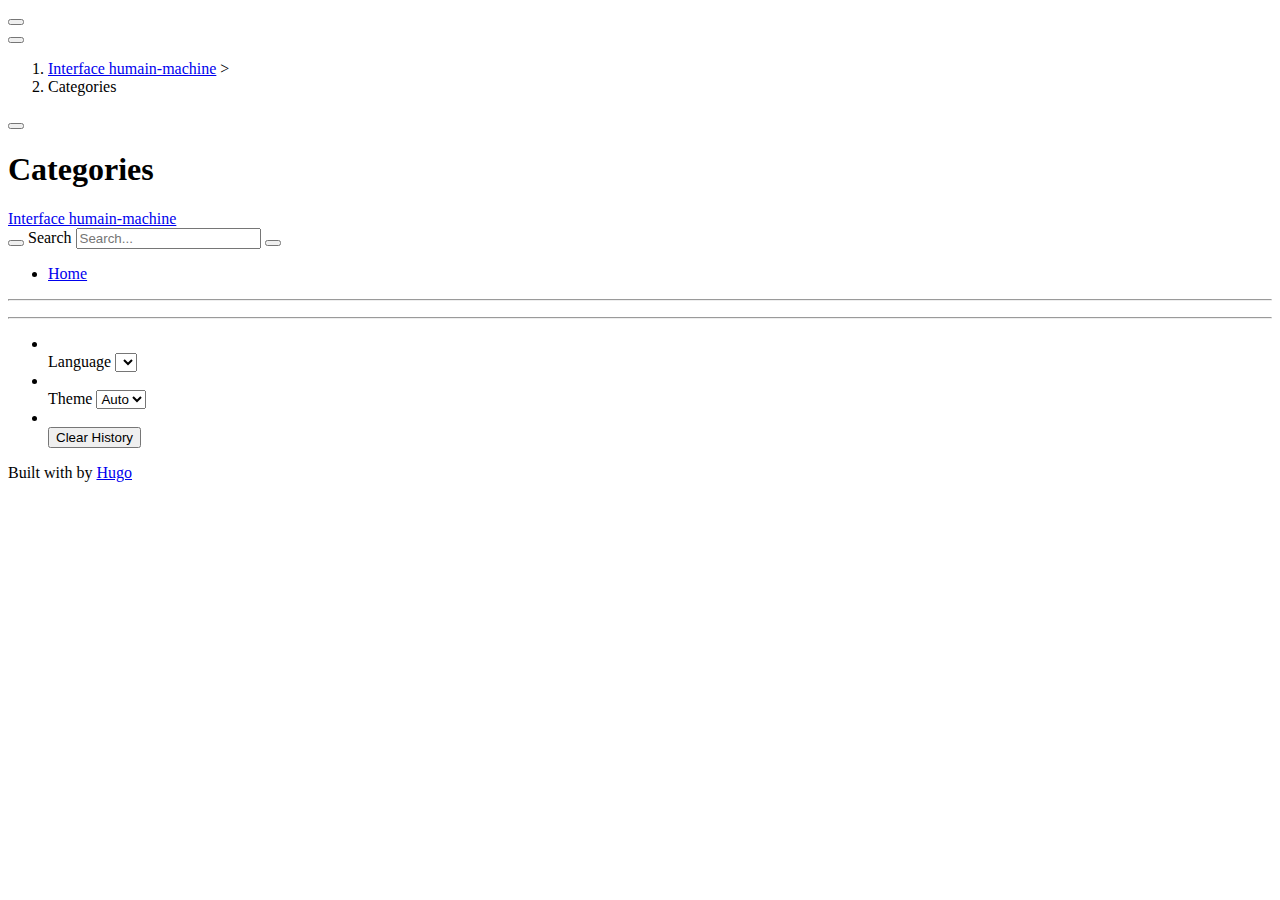
==== public/categories/index.html @ ad44f161 "Ajout premier site statique hugo" ====
<!DOCTYPE html>
<html lang="en-us" dir="ltr" itemscope itemtype="http://schema.org/Article" data-r-output-format="html">
  <head>
    <meta charset="utf-8">
    <meta name="viewport" content="height=device-height, width=device-width, initial-scale=1.0, minimum-scale=1.0">
    <meta name="generator" content="Hugo 0.144.2">
    <meta name="generator" content="Relearn 7.4.0+942fa83318bb9ac25455cbaae8ab764f90507bfb">
    <meta name="description" content="">
    <meta name="author" content="">
    <meta name="twitter:card" content="summary">
    <meta name="twitter:title" content="Categories :: Interface humain-machine">
    <meta property="og:url" content="https://cegepmv.github.io/420-411/categories/index.html">
    <meta property="og:site_name" content="Interface humain-machine">
    <meta property="og:title" content="Categories :: Interface humain-machine">
    <meta property="og:locale" content="en_us">
    <meta property="og:type" content="website">
    <meta itemprop="name" content="Categories :: Interface humain-machine">
    <title>Categories :: Interface humain-machine</title>
    <link href="/420-411/categories/index.xml" rel="alternate" type="application/rss+xml" title="Categories :: Interface humain-machine">
    <link href="/420-411/css/fontawesome-all.min.css?1739987843" rel="stylesheet" media="print" onload="this.media='all';this.onload=null;"><noscript><link href="/420-411/css/fontawesome-all.min.css?1739987843" rel="stylesheet"></noscript>
    <link href="/420-411/css/auto-complete.css?1739987843" rel="stylesheet" media="print" onload="this.media='all';this.onload=null;"><noscript><link href="/420-411/css/auto-complete.css?1739987843" rel="stylesheet"></noscript>
    <link href="/420-411/css/perfect-scrollbar.min.css?1739987843" rel="stylesheet">
    <link href="/420-411/css/theme.min.css?1739987843" rel="stylesheet">
    <link href="/420-411/css/format-html.min.css?1739987843" rel="stylesheet" id="R-format-style">
    <script>
      window.relearn = window.relearn || {};
      window.relearn.relBasePath='..';
      window.relearn.relBaseUri='..\/..';
      window.relearn.absBaseUri='https:\/\/cegepmv.github.io\/420-411';
      window.relearn.min = `.min`;
      window.relearn.disableAnchorCopy=false;
      window.relearn.disableAnchorScrolling=false;
      window.relearn.enableBlockCodeWrap=true;
      window.relearn.disableInlineCopyToClipboard=false;
      // variant stuff
      window.relearn.themevariants = [ 'auto' ];
      window.relearn.customvariantname = "my-custom-variant";
      window.relearn.changeVariant = function(variant) {
        var oldVariant = document.documentElement.dataset.rThemeVariant;
        window.localStorage.setItem(window.relearn.absBaseUri + "/variant", variant);
        document.documentElement.dataset.rThemeVariant = variant;
        if (oldVariant != variant) {
          document.dispatchEvent( new CustomEvent('themeVariantLoaded', { detail: { variant, oldVariant } }) );
        }
      }
      window.relearn.markVariant = function() {
        var variant = window.localStorage.getItem(window.relearn.absBaseUri + "/variant");
        var select = document.querySelector("#R-select-variant");
        if (select) {
          select.value = variant;
        }
      }
      window.relearn.initVariant = function() {
        var variant = window.localStorage.getItem(window.relearn.absBaseUri + "/variant") ?? "";
        if( variant == window.relearn.customvariantname ){
        }else if( !variant || !window.relearn.themevariants.includes(variant) ){
          variant = window.relearn.themevariants[0];
          window.localStorage.setItem(window.relearn.absBaseUri + "/variant", variant);
        }
        document.documentElement.dataset.rThemeVariant = variant;
      }
      window.relearn.initVariant();
      window.relearn.markVariant();
      // translations
      window.T_Copy_to_clipboard = `Copy to clipboard`;
      window.T_Copied_to_clipboard = `Copied to clipboard!`;
      window.T_Copy_link_to_clipboard = `Copy link to clipboard`;
      window.T_Link_copied_to_clipboard = `Copied link to clipboard!`;
      window.T_Reset_view = `Reset view`;
      window.T_View_reset = `View reset!`;
      window.T_No_results_found = `No results found for "{0}"`;
      window.T_N_results_found = `{1} results found for "{0}"`;
    </script>
  </head>
  <body class="mobile-support html" data-url="/420-411/categories/index.html">
    <div id="R-body" class="default-animation">
      <div id="R-body-overlay"></div>
      <nav id="R-topbar">
        <div class="topbar-wrapper">
          <div class="topbar-sidebar-divider"></div>
          <div class="topbar-area topbar-area-start" data-area="start">
            <div class="topbar-button topbar-button-sidebar" data-content-empty="disable" data-width-s="show" data-width-m="hide" data-width-l="hide"><button class="topbar-control" onclick="toggleNav()" type="button" title="Menu (CTRL&#43;ALT&#43;n)"><i class="fa-fw fas fa-bars"></i></button>
            </div>
            <div class="topbar-button topbar-button-toc" data-content-empty="hide" data-width-s="show" data-width-m="show" data-width-l="show"><button class="topbar-control" onclick="toggleTopbarFlyout(this)" type="button" title="Table of Contents (CTRL&#43;ALT&#43;t)"><i class="fa-fw fas fa-list-alt"></i></button>
              <div class="topbar-content">
                <div class="topbar-content-wrapper"> 
                </div>
              </div>
            </div>
          </div>
          <ol class="topbar-breadcrumbs breadcrumbs highlightable" itemscope itemtype="http://schema.org/BreadcrumbList">
            <li itemscope itemtype="https://schema.org/ListItem" itemprop="itemListElement" class=""><a itemprop="item" href="/420-411/index.html"><span itemprop="name">Interface humain-machine</span></a><meta itemprop="position" content="1">&nbsp;>&nbsp;</li>
            <li itemscope itemtype="https://schema.org/ListItem" itemprop="itemListElement" class=""><span itemprop="name">Categories</span><meta itemprop="position" content="2"></li>
          </ol>
          <div class="topbar-area topbar-area-end" data-area="end">
            <div class="topbar-button topbar-button-prev" data-content-empty="disable" data-width-s="show" data-width-m="show" data-width-l="show"><a class="topbar-control" href="/420-411/index.html" title="Interface humain-machine (🡐)"><i class="fa-fw fas fa-chevron-left"></i></a>
            </div>
            <div class="topbar-button topbar-button-next" data-content-empty="disable" data-width-s="show" data-width-m="show" data-width-l="show"><span class="topbar-control"><i class="fa-fw fas fa-chevron-right"></i></span>
            </div>
            <div class="topbar-button topbar-button-more" data-content-empty="hide" data-width-s="show" data-width-m="show" data-width-l="show"><button class="topbar-control" onclick="toggleTopbarFlyout(this)" type="button" title="More"><i class="fa-fw fas fa-ellipsis-v"></i></button>
              <div class="topbar-content">
                <div class="topbar-content-wrapper">
                  <div class="topbar-area topbar-area-more" data-area="more">
                  </div>
                </div>
              </div>
            </div>
          </div>
        </div>
      </nav>
      <div id="R-main-overlay"></div>
      <main id="R-body-inner" class="highlightable categories" tabindex="-1">
        <div class="flex-block-wrapper">
<article>
  <header class="headline">
  </header>
<h1 id="categories">Categories</h1>


  <footer class="footline">
  </footer>
</article>
        </div>
      </main>
    </div>
    <aside id="R-sidebar" class="default-animation">
      <div id="R-header-topbar" class="default-animation"></div>
      <div id="R-header-wrapper" class="default-animation">
        <div id="R-header" class="default-animation">
          <a id="R-logo" class="R-default" href="/420-411/index.html">
            <div class="logo-title">Interface humain-machine</div>
          </a>
        </div>
        <script>
          window.index_js_url="/420-411/searchindex.en.js?1739987843";
        </script>
        <search><form action="/420-411/search/index.html" method="get">
          <div class="searchbox default-animation">
            <button class="search-detail" type="submit" title="Search (CTRL+ALT+f)"><i class="fas fa-search"></i></button>
            <label class="a11y-only" for="R-search-by">Search</label>
            <input data-search-input id="R-search-by" name="search-by" class="search-by" type="search" placeholder="Search...">
            <button class="search-clear" type="button" data-search-clear="" title="Clear search"><i class="fas fa-times" title="Clear search"></i></button>
          </div>
        </form></search>
        <script>
          var contentLangs=['en'];
        </script>
        <script src="/420-411/js/auto-complete.js?1739987843" defer></script>
        <script src="/420-411/js/lunr/lunr.min.js?1739987843" defer></script>
        <script src="/420-411/js/lunr/lunr.stemmer.support.min.js?1739987843" defer></script>
        <script src="/420-411/js/lunr/lunr.multi.min.js?1739987843" defer></script>
        <script src="/420-411/js/lunr/lunr.en.min.js?1739987843" defer></script>
        <script src="/420-411/js/search.js?1739987843" defer></script>
      </div>
      <div id="R-homelinks" class="default-animation homelinks">
        <ul>
          <li><a class="padding" href="/420-411/index.html"><i class="fa-fw fas fa-home"></i> Home</a></li>
        </ul>
        <hr class="padding">
      </div>
      <div id="R-content-wrapper" class="highlightable">
        <div id="R-shortcutmenu-home" class="R-sidebarmenu">
          <ul class="enlarge morespace collapsible-menu">
          </ul>
        </div>
        <div class="padding footermargin footerLangSwitch footerVariantSwitch footerVisitedLinks footerFooter showFooter"></div>
        <div id="R-menu-footer">
          <hr class="padding default-animation footerLangSwitch footerVariantSwitch footerVisitedLinks footerFooter showFooter">
          <div id="R-prefooter" class="footerLangSwitch footerVariantSwitch footerVisitedLinks">
            <ul>
              <li id="R-select-language-container" class="footerLangSwitch">
                <div class="padding menu-control">
                  <i class="fa-fw fas fa-language"></i>
                  <span>&nbsp;</span>
                  <div class="control-style">
                    <label class="a11y-only" for="R-select-language">Language</label>
                    <select id="R-select-language" onchange="location = this.querySelector( this.value ).dataset.url;">
                      <option id="R-select-language-en" value="#R-select-language-en" data-url="/420-411/categories/index.html" lang="en-us" selected></option>
                    </select>
                  </div>
                  <div class="clear"></div>
                </div>
              </li>
              <li id="R-select-variant-container" class="footerVariantSwitch">
                <div class="padding menu-control">
                  <i class="fa-fw fas fa-paint-brush"></i>
                  <span>&nbsp;</span>
                  <div class="control-style">
                    <label class="a11y-only" for="R-select-variant">Theme</label>
                    <select id="R-select-variant" onchange="window.relearn.changeVariant( this.value );">
                      <option id="R-select-variant-auto" value="auto" selected>Auto</option>
                    </select>
                  </div>
                  <div class="clear"></div>
                </div>
                <script>window.relearn.markVariant();</script>
              </li>
              <li class="footerVisitedLinks">
                <div class="padding menu-control">
                  <i class="fa-fw fas fa-history"></i>
                  <span>&nbsp;</span>
                  <div class="control-style">
                    <button onclick="clearHistory();">Clear History</button>
                  </div>
                  <div class="clear"></div>
                </div>
              </li>
            </ul>
          </div>
          <div id="R-footer" class="footerFooter showFooter">
            <p>Built with <a href="https://github.com/McShelby/hugo-theme-relearn" title="love"><i class="fas fa-heart"></i></a> by <a href="https://gohugo.io/">Hugo</a></p>
          </div>
        </div>
      </div>
    </aside>
    <script src="/420-411/js/clipboard.min.js?1739987843" defer></script>
    <script src="/420-411/js/perfect-scrollbar.min.js?1739987843" defer></script>
    <script src="/420-411/js/theme.js?1739987843" defer></script>
  </body>
</html>
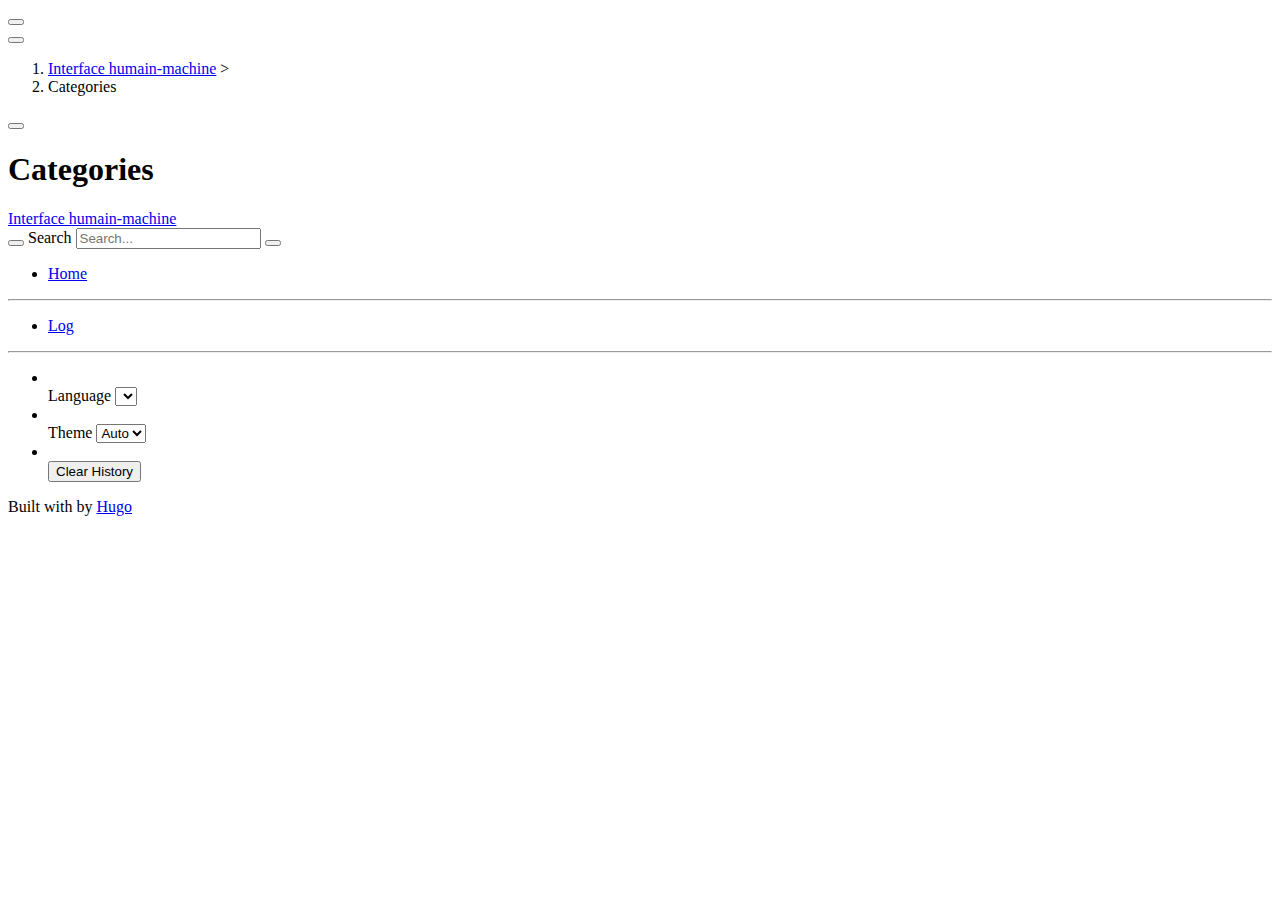
==== commit ede7c3fe: "Nouvelle version hugo" ====
--- a/public/categories/index.html
+++ b/public/categories/index.html
@@ -17,11 +17,11 @@
     <meta itemprop="name" content="Categories :: Interface humain-machine">
     <title>Categories :: Interface humain-machine</title>
     <link href="/420-411/categories/index.xml" rel="alternate" type="application/rss+xml" title="Categories :: Interface humain-machine">
-    <link href="/420-411/css/fontawesome-all.min.css?1739987843" rel="stylesheet" media="print" onload="this.media='all';this.onload=null;"><noscript><link href="/420-411/css/fontawesome-all.min.css?1739987843" rel="stylesheet"></noscript>
-    <link href="/420-411/css/auto-complete.css?1739987843" rel="stylesheet" media="print" onload="this.media='all';this.onload=null;"><noscript><link href="/420-411/css/auto-complete.css?1739987843" rel="stylesheet"></noscript>
-    <link href="/420-411/css/perfect-scrollbar.min.css?1739987843" rel="stylesheet">
-    <link href="/420-411/css/theme.min.css?1739987843" rel="stylesheet">
-    <link href="/420-411/css/format-html.min.css?1739987843" rel="stylesheet" id="R-format-style">
+    <link href="/420-411/css/fontawesome-all.min.css?1739988202" rel="stylesheet" media="print" onload="this.media='all';this.onload=null;"><noscript><link href="/420-411/css/fontawesome-all.min.css?1739988202" rel="stylesheet"></noscript>
+    <link href="/420-411/css/auto-complete.css?1739988202" rel="stylesheet" media="print" onload="this.media='all';this.onload=null;"><noscript><link href="/420-411/css/auto-complete.css?1739988202" rel="stylesheet"></noscript>
+    <link href="/420-411/css/perfect-scrollbar.min.css?1739988202" rel="stylesheet">
+    <link href="/420-411/css/theme.min.css?1739988202" rel="stylesheet">
+    <link href="/420-411/css/format-html.min.css?1739988202" rel="stylesheet" id="R-format-style">
     <script>
       window.relearn = window.relearn || {};
       window.relearn.relBasePath='..';
@@ -132,7 +132,7 @@
           </a>
         </div>
         <script>
-          window.index_js_url="/420-411/searchindex.en.js?1739987843";
+          window.index_js_url="/420-411/searchindex.en.js?1739988202";
         </script>
         <search><form action="/420-411/search/index.html" method="get">
           <div class="searchbox default-animation">
@@ -145,12 +145,12 @@
         <script>
           var contentLangs=['en'];
         </script>
-        <script src="/420-411/js/auto-complete.js?1739987843" defer></script>
-        <script src="/420-411/js/lunr/lunr.min.js?1739987843" defer></script>
-        <script src="/420-411/js/lunr/lunr.stemmer.support.min.js?1739987843" defer></script>
-        <script src="/420-411/js/lunr/lunr.multi.min.js?1739987843" defer></script>
-        <script src="/420-411/js/lunr/lunr.en.min.js?1739987843" defer></script>
-        <script src="/420-411/js/search.js?1739987843" defer></script>
+        <script src="/420-411/js/auto-complete.js?1739988202" defer></script>
+        <script src="/420-411/js/lunr/lunr.min.js?1739988202" defer></script>
+        <script src="/420-411/js/lunr/lunr.stemmer.support.min.js?1739988202" defer></script>
+        <script src="/420-411/js/lunr/lunr.multi.min.js?1739988202" defer></script>
+        <script src="/420-411/js/lunr/lunr.en.min.js?1739988202" defer></script>
+        <script src="/420-411/js/search.js?1739988202" defer></script>
       </div>
       <div id="R-homelinks" class="default-animation homelinks">
         <ul>
@@ -161,6 +161,7 @@
       <div id="R-content-wrapper" class="highlightable">
         <div id="R-shortcutmenu-home" class="R-sidebarmenu">
           <ul class="enlarge morespace collapsible-menu">
+            <li class="" data-nav-id="/420-411/log/index.html"><a class="padding" href="/420-411/log/index.html">Log</a></li>
           </ul>
         </div>
         <div class="padding footermargin footerLangSwitch footerVariantSwitch footerVisitedLinks footerFooter showFooter"></div>
@@ -213,8 +214,8 @@
         </div>
       </div>
     </aside>
-    <script src="/420-411/js/clipboard.min.js?1739987843" defer></script>
-    <script src="/420-411/js/perfect-scrollbar.min.js?1739987843" defer></script>
-    <script src="/420-411/js/theme.js?1739987843" defer></script>
+    <script src="/420-411/js/clipboard.min.js?1739988202" defer></script>
+    <script src="/420-411/js/perfect-scrollbar.min.js?1739988202" defer></script>
+    <script src="/420-411/js/theme.js?1739988202" defer></script>
   </body>
 </html>
